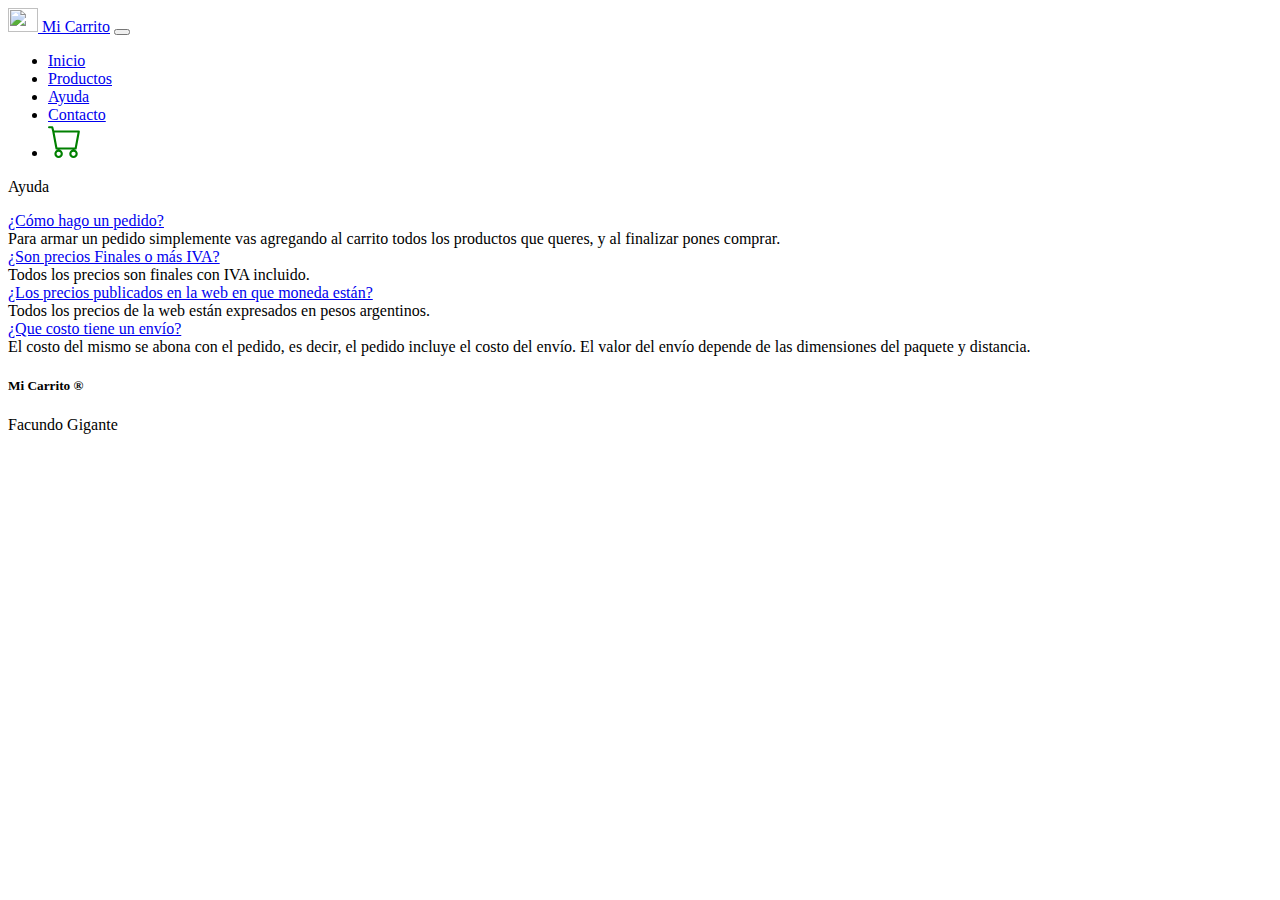
==== ayuda.html @ ed6cdab4 "Add files via upload" ====
<!DOCTYPE html>
<html lang="en">

<head>
    <meta charset="UTF-8">
    <meta http-equiv="X-UA-Compatible" content="IE=edge">
    <meta name="viewport" content="width=device-width, initial-scale=1.0">
    <meta name="description" content="Mi Carrito">
    <meta name="keywords" content="productos, comprar, etc">
    <meta name="author" content="Facundo Gigante">
    <title>Mi carrito</title>

    <!-- Flickity -->
    <link rel="stylesheet" href="assets/vendor/flickity/dist/flickity.min.css" />
    <!-- Navbar-->
    <link rel="stylesheet" href="./css/navbar.css">
    <!-- CSS -->
    <link rel="stylesheet" href="./css/style-ayuda.css">
    <link rel="stylesheet" href="./css/fonts.css">
    <link rel="stylesheet" href="./css/style-reutilizable.css">
    <!-- Bootstrap CSS -->
    <link href="https://cdn.jsdelivr.net/npm/bootstrap@5.0.0-beta3/dist/css/bootstrap.min.css" rel="stylesheet"
        integrity="sha384-eOJMYsd53ii+scO/bJGFsiCZc+5NDVN2yr8+0RDqr0Ql0h+rP48ckxlpbzKgwra6" crossorigin="anonymous" />
    <!-- CSS -->
    <!-- Script de Bootstrap 5-->
    <script src="https://code.jquery.com/jquery-3.5.1.slim.min.js"
        integrity="sha384-DfXdz2htPH0lsSSs5nCTpuj/zy4C+OGpamoFVy38MVBnE+IbbVYUew+OrCXaRkfj" crossorigin="anonymous">
        </script>
    <script src="https://cdn.jsdelivr.net/npm/popper.js@1.16.1/dist/umd/popper.min.js"
        integrity="sha384-9/reFTGAW83EW2RDu2S0VKaIzap3H66lZH81PoYlFhbGU+6BZp6G7niu735Sk7lN" crossorigin="anonymous">
        </script>
    <script src="https://cdn.jsdelivr.net/npm/bootstrap@4.5.3/dist/js/bootstrap.min.js"
        integrity="sha384-w1Q4orYjBQndcko6MimVbzY0tgp4pWB4lZ7lr30WKz0vr/aWKhXdBNmNb5D92v7s" crossorigin="anonymous">
        </script>
    <!-- Animaciones -->
    <link rel="stylesheet" href="https://cdnjs.cloudflare.com/ajax/libs/animate.css/4.1.1/animate.min.css" />
    <link href="https://unpkg.com/aos@2.3.1/dist/aos.css" rel="stylesheet">
</head>

<body>
    <!-- Navbar -->

    <nav class="navbar navbar-expand-lg navbar-dark bg-dark">
        <div class="container-fluid">
            <a class="navbar-brand" href="#">
                <img src="./images/dark/avatar.png" alt="" width="30" height="24" class="d-inline-block align-text-top">
            </a>
            <a class="navbar-brand" href="#">Mi Carrito</a>
            <button class="navbar-toggler" type="button" data-bs-toggle="collapse" data-bs-target="#navbarText"
                aria-controls="navbarText" aria-expanded="false" aria-label="Toggle navigation">
                <span class="navbar-toggler-icon"></span>
            </button>
            <div class="collapse navbar-collapse" id="navbarText">
                <ul class="navbar-nav mx-auto mb-2 mb-lg-0">
                    <li class="nav-item">
                        <a class="nav-link active" aria-current="page" href="index.html">Inicio</a>
                    </li>
                    <li class="nav-item">
                        <a class="nav-link" href="productos.html">Productos</a>
                    </li>
                    <li class="nav-item">
                        <a class="nav-link" href="ayuda.html">Ayuda</a>
                    </li>
                    <li class="nav-item">
                        <a class="nav-link" href="contacto.html">Contacto</a>
                    </li>
                    <li class="nav-item">
                        <a href="">
                            <svg xmlns="http://www.w3.org/2000/svg" width="34px" height="34px" fill="currentColor"
                                class="bi bi-cart" style=" text-transform: none; color: green;" viewBox="0 0 16 16">
                                <path
                                    d="M0 1.5A.5.5 0 0 1 .5 1H2a.5.5 0 0 1 .485.379L2.89 3H14.5a.5.5 0 0 1 .491.592l-1.5 8A.5.5 0 0 1 13 12H4a.5.5 0 0 1-.491-.408L2.01 3.607 1.61 2H.5a.5.5 0 0 1-.5-.5zM3.102 4l1.313 7h8.17l1.313-7H3.102zM5 12a2 2 0 1 0 0 4 2 2 0 0 0 0-4zm7 0a2 2 0 1 0 0 4 2 2 0 0 0 0-4zm-7 1a1 1 0 1 1 0 2 1 1 0 0 1 0-2zm7 0a1 1 0 1 1 0 2 1 1 0 0 1 0-2z" />
                            </svg>
                        </a>
                    </li>

                </ul>

                </a>
            </div>
        </div>
    </nav>
    <!-- Fin de Navbar -->

    <main>

        <div class="container-fluid containerayuda">
            <p class="titulo-pagina">Ayuda</p>
            <div class="row">
                <div class="col-md-12" style="margin-top: 25p;">

                    <div id="card-437336">
                        <div class="card">
                            <div class="card-header">
                                <a class="card-link" data-toggle="collapse" data-parent="#card-437336"
                                    href="#question1">¿Cómo hago un pedido?</a>
                            </div>
                            <div id="question1" class="collapse answer1">
                                <div class="card-body">
                                    Para armar un pedido simplemente vas agregando al carrito todos los productos que
                                    queres,
                                    y al finalizar pones comprar.
                                </div>
                            </div>
                        </div>
                        <div class="card">
                            <div class="card-header">
                                <a class="collapsed card-link" data-toggle="collapse" data-parent="#card-437336"
                                    href="#question2">¿Son precios Finales o más IVA?</a>
                            </div>
                            <div id="question2" class="collapse">
                                <div class="card-body">

                                    Todos los precios son finales con IVA incluido.

                                </div>
                            </div>
                            <div class="card">
                                <div class="card-header">
                                    <a class="collapsed card-link" data-toggle="collapse" data-parent="#card-437336"
                                        href="#question3">¿Los precios publicados en la web en que moneda
                                        están?</a>
                                </div>
                                <div id="question3" class="collapse">
                                    <div class="card-body">

                                        Todos los precios de la web están expresados en pesos argentinos.

                                    </div>
                                </div>
                                <div class="card">
                                    <div class="card-header">
                                        <a class="collapsed card-link" data-toggle="collapse" data-parent="#card-437336"
                                            href="#question4">¿Que costo tiene un envío?</a>
                                    </div>
                                    <div id="question4" class="collapse">
                                        <div class="card-body">

                                            El costo del mismo se abona con el pedido, es decir, el pedido incluye el
                                            costo
                                            del envío. El valor del envío depende de las dimensiones del paquete y
                                            distancia.

                                        </div>
                                    </div>
                                </div>
                            </div>
                        </div>
                    </div>
                </div>


    </main>


    <!-- Article -->
    <article>
        <div class="social-bar">
            <a href="" class="icon icon-facebook" target="_blank"></a>
            <a href="" class="icon icon-twitter" target="_blank"></a>
            <a href="" class="icon icon-youtube" target="_blank"></a>
            <a href="" class="icon icon-instagram" target="_blank"></a>
        </div>
    </article>

    <!-- Comienzo de footer -->

    <footer>

        <div class="Footer">
            <h5>Mi Carrito ®</h5>
            <p>Facundo Gigante</p>



        </div>
    </footer>
    <script src="./js/transition-footer.js"></script>
    <!-- FIN DE FOOTER -->
    <!-- Script de Bootstrap 5-->
    <script src="https://cdn.jsdelivr.net/npm/bootstrap@5.0.0-beta3/dist/js/bootstrap.bundle.min.js"
        integrity="sha384-JEW9xMcG8R+pH31jmWH6WWP0WintQrMb4s7ZOdauHnUtxwoG2vI5DkLtS3qm9Ekf" crossorigin="anonymous">
        </script>
    <!-- Animacines -->
    <script src="https://unpkg.com/aos@2.3.1/dist/aos.js"></script>
    <script>
        AOS.init();
    </script>

</body>

</html>
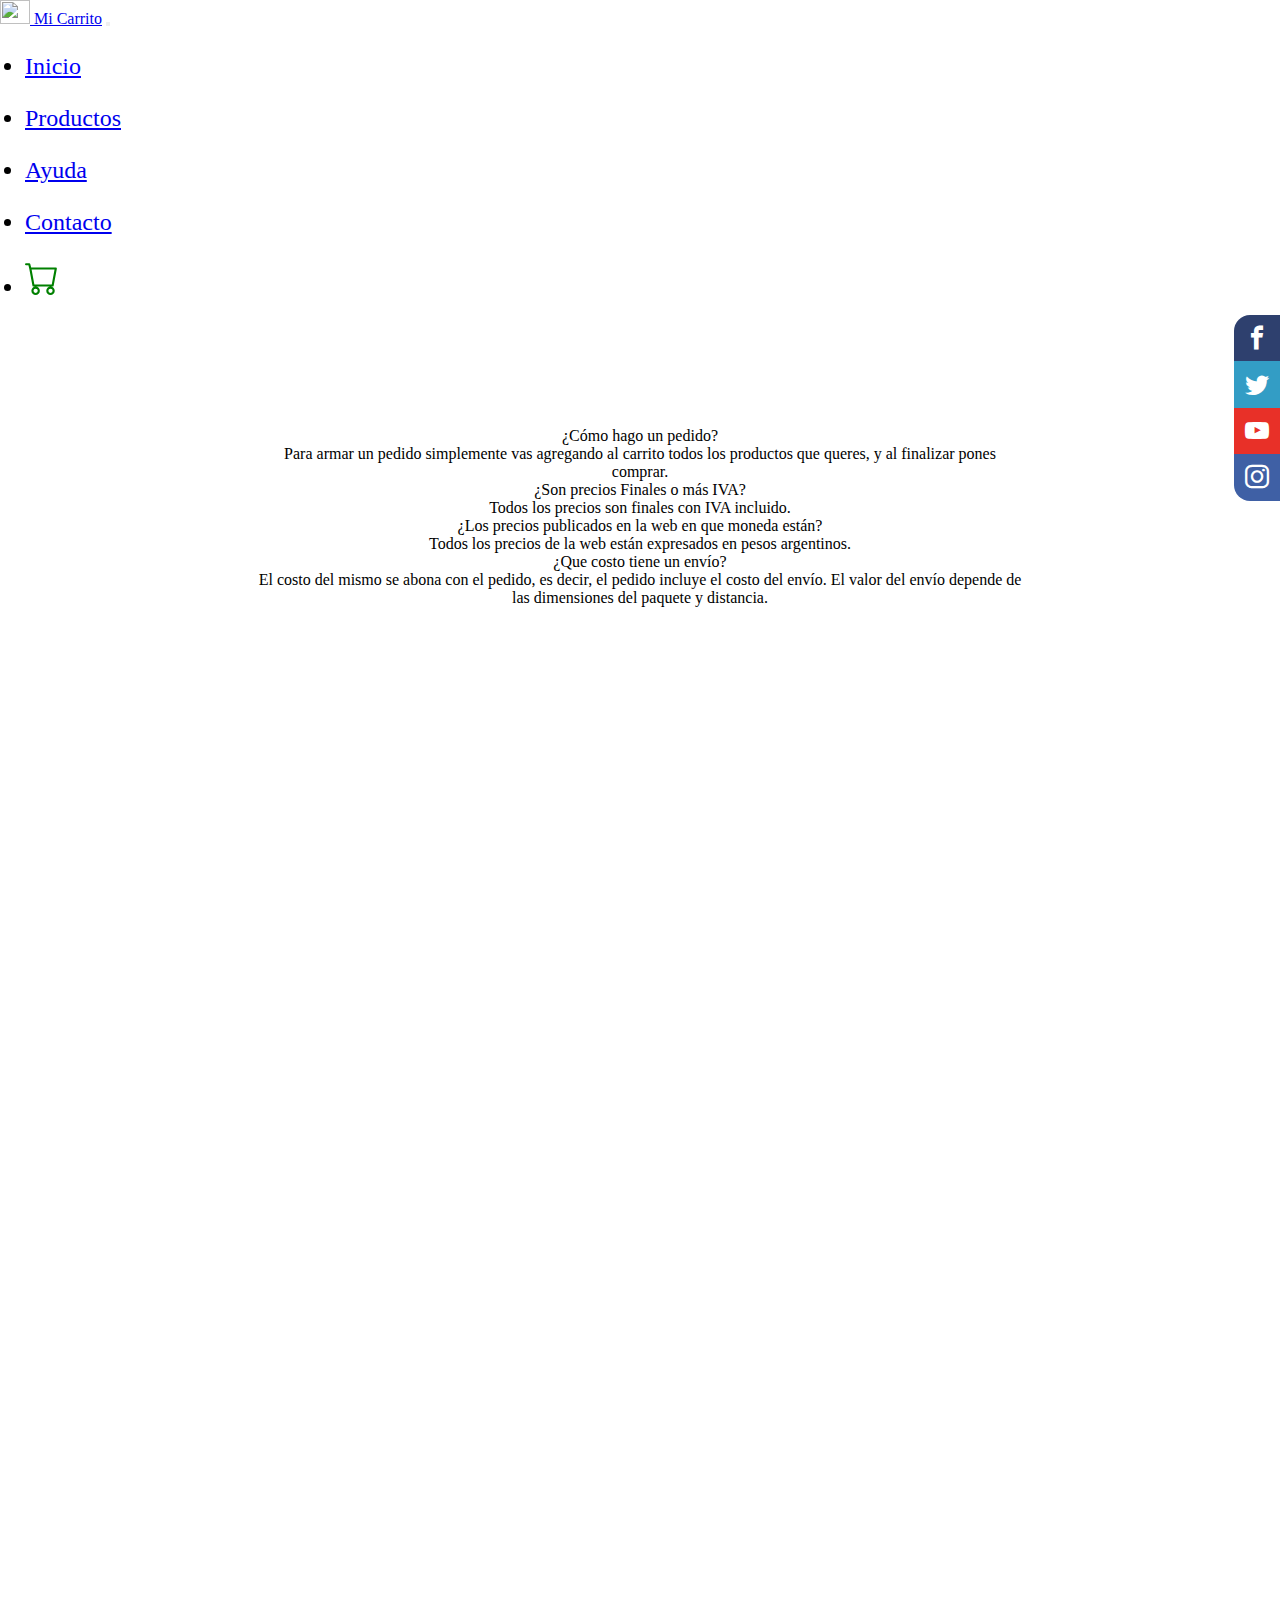
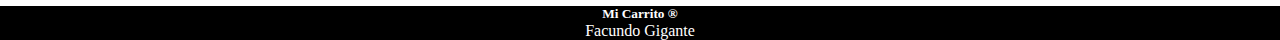
==== commit cef0280e: "Add files via upload" ====
--- a/ayuda.html
+++ b/ayuda.html
@@ -84,16 +84,16 @@
 
     <main>
 
+        <p class="titulo-pagina" style="color: white;">Ayuda</p>
         <div class="container-fluid containerayuda">
-            <p class="titulo-pagina">Ayuda</p>
             <div class="row">
                 <div class="col-md-12" style="margin-top: 25p;">
-
-                    <div id="card-437336">
+                    <div id="card-437336" class="preguntas-cards">
                         <div class="card">
                             <div class="card-header">
-                                <a class="card-link" data-toggle="collapse" data-parent="#card-437336"
-                                    href="#question1">¿Cómo hago un pedido?</a>
+                                <a style="text-decoration: none; text-transform: none; color: black;" class="card-link"
+                                    data-toggle="collapse" data-parent="#card-437336" href="#question1">¿Cómo hago un
+                                    pedido?</a>
                             </div>
                             <div id="question1" class="collapse answer1">
                                 <div class="card-body">
@@ -105,7 +105,8 @@
                         </div>
                         <div class="card">
                             <div class="card-header">
-                                <a class="collapsed card-link" data-toggle="collapse" data-parent="#card-437336"
+                                <a style="text-decoration: none; text-transform: none; color: black;"
+                                    class="collapsed card-link" data-toggle="collapse" data-parent="#card-437336"
                                     href="#question2">¿Son precios Finales o más IVA?</a>
                             </div>
                             <div id="question2" class="collapse">
@@ -117,7 +118,8 @@
                             </div>
                             <div class="card">
                                 <div class="card-header">
-                                    <a class="collapsed card-link" data-toggle="collapse" data-parent="#card-437336"
+                                    <a style="text-decoration: none; text-transform: none; color: black;"
+                                        class="collapsed card-link" data-toggle="collapse" data-parent="#card-437336"
                                         href="#question3">¿Los precios publicados en la web en que moneda
                                         están?</a>
                                 </div>
@@ -130,8 +132,9 @@
                                 </div>
                                 <div class="card">
                                     <div class="card-header">
-                                        <a class="collapsed card-link" data-toggle="collapse" data-parent="#card-437336"
-                                            href="#question4">¿Que costo tiene un envío?</a>
+                                        <a style="text-decoration: none; text-transform: none; color: black;"
+                                            class="collapsed card-link" data-toggle="collapse"
+                                            data-parent="#card-437336" href="#question4">¿Que costo tiene un envío?</a>
                                     </div>
                                     <div id="question4" class="collapse">
                                         <div class="card-body">
--- a/css/navbar.css
+++ b/css/navbar.css
@@ -0,0 +1,76 @@
+/* Navbar */
+
+.nav-item{
+margin: 25px;
+font-size: 1.5rem;
+}
+.active{
+    color: blue !important;
+}
+
+
+
+
+/* Barra social*/
+html {
+	font-size: 16px;
+}
+
+.social-bar {
+	position: fixed;
+	right: 0;
+	top: 35%;
+	font-size: 1.5rem;
+	display: flex;
+	flex-direction: column;
+	align-items: flex-end;
+	z-index: 100;
+}
+
+.icon {
+	color: white;
+	text-decoration: none;
+	padding: .7rem;
+	display: flex;
+	transition: all .5s;
+}
+
+.icon-facebook {
+	background: #2E406E;
+}
+
+.icon-twitter {
+	background: #339DC5;
+}
+
+.icon-youtube {
+	background: #E83028;
+}
+
+.icon-instagram {
+	background: #3F60A5;
+}
+
+.icon:first-child {
+	border-radius: 1rem 0 0 0;
+}
+
+.icon:last-child {
+	border-radius: 0 0 0 1rem;
+}
+
+.icon:hover {
+	padding-right: 3rem;
+	border-radius: 1rem 0 0 1rem;
+
+}
+
+/* Footer */
+
+footer{
+width: 100vw;
+overflow: hidden;
+text-align: center;
+background: black;	
+color: white;
+}--- a/css/style-ayuda.css
+++ b/css/style-ayuda.css
@@ -0,0 +1,23 @@
+*{
+	margin: 0;
+	padding: 0;
+}
+main{
+height: 100vw;
+overflow: hidden;
+
+  text-align: center;
+}
+footer{
+  margin: 0;
+  padding-top: 0;
+  
+  }
+.card{
+margin: auto;
+  width: 60vw;
+  text-align: center;
+
+}
+
+
--- a/css/fonts.css
+++ b/css/fonts.css
@@ -0,0 +1,36 @@
+@font-face {
+    font-family: 'icomoon';
+    src:  url('fonts/icomoon.eot?i226ha');
+    src:  url('fonts/icomoon.eot?i226ha#iefix') format('embedded-opentype'),
+      url('fonts/icomoon.ttf?i226ha') format('truetype'),
+      url('fonts/icomoon.woff?i226ha') format('woff'),
+      url('fonts/icomoon.svg?i226ha#icomoon') format('svg');
+    font-weight: normal;
+    font-style: normal;
+  }
+  
+  [class^="icon-"], [class*=" icon-"] {
+    
+    font-family: 'icomoon' !important;
+   
+    font-style: normal;
+    font-weight: normal;
+    font-variant: normal;
+    text-transform: none;
+    line-height: 1;
+    -webkit-font-smoothing: antialiased;
+    -moz-osx-font-smoothing: grayscale;
+  }
+  
+  .icon-facebook:before {
+    content: "\ea90";
+  }
+  .icon-instagram:before {
+    content: "\ea92";
+  }
+  .icon-twitter:before {
+    content: "\ea96";
+  }
+  .icon-youtube:before {
+    content: "\ea9d";
+  }--- a/css/style-reutilizable.css
+++ b/css/style-reutilizable.css
@@ -0,0 +1,5 @@
+.titulo-pagina{
+    text-align: center;
+    font-size: 3rem;
+    margin-top: 46px;
+}